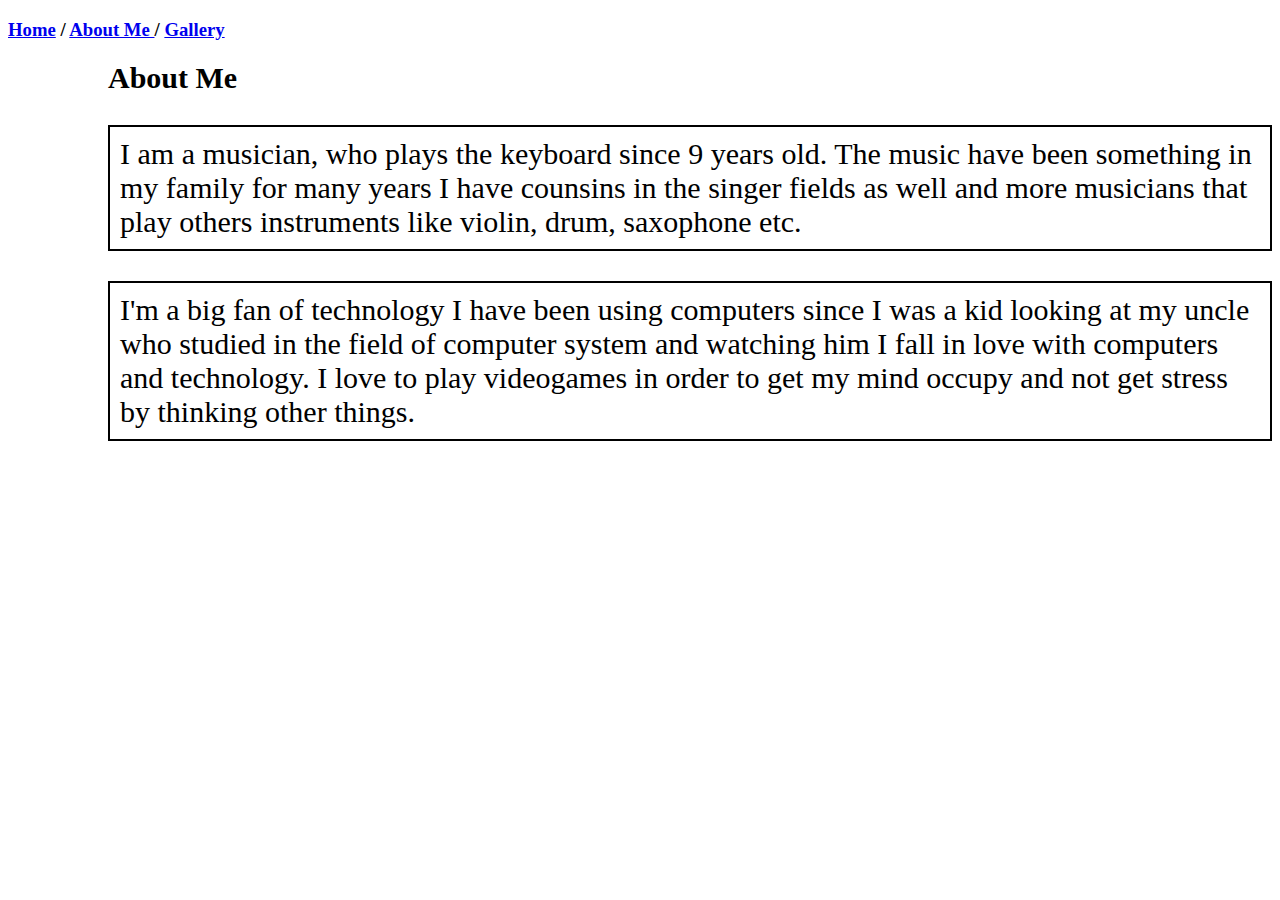
==== aboutme.html @ 857cf709 "Add files via upload" ====
<!DOCTYPE html> 
<html>

<head>

    <title> Everything About Abel </title>
    
    <link href="styles.css" rel="stylesheet" type="text/css"/>
    
</head>

<body>
     <h3>
            <a href="index.html">Home</a> /
        <a href="aboutme.html"> About Me </a> /
        <a href="gallery.html">Gallery</a> 
        </h3>


<h1> About Me </h1>

    <p>I am a musician, who plays the keyboard since 9 years old. The music have been something in my family for many years I have counsins in the singer fields as well and more musicians that play others instruments like violin, drum, saxophone etc.  </p> 
    
    <p>I'm a big fan of technology I have been using computers since I was a kid looking at my uncle who studied in the field of computer system and watching him I fall in love with computers and technology. I love to play videogames in order to get my mind occupy and not get stress by thinking other things.</p>

</body>
   
</html>
---- styles.css ----
h1{
        font-family: fantasy;
        font-style: normal;
        font-size: 30px;
        margin-left: 100px;
    }
    
    p {
        font-family: cursive;
        font-style: normal;
        font-size: 30px;
        margin-left: 100px;
        border-style: solid;
        border-color: black;
        border-width: 2px;
        margin-left: 100px;
        padding: 10px;
        
    }
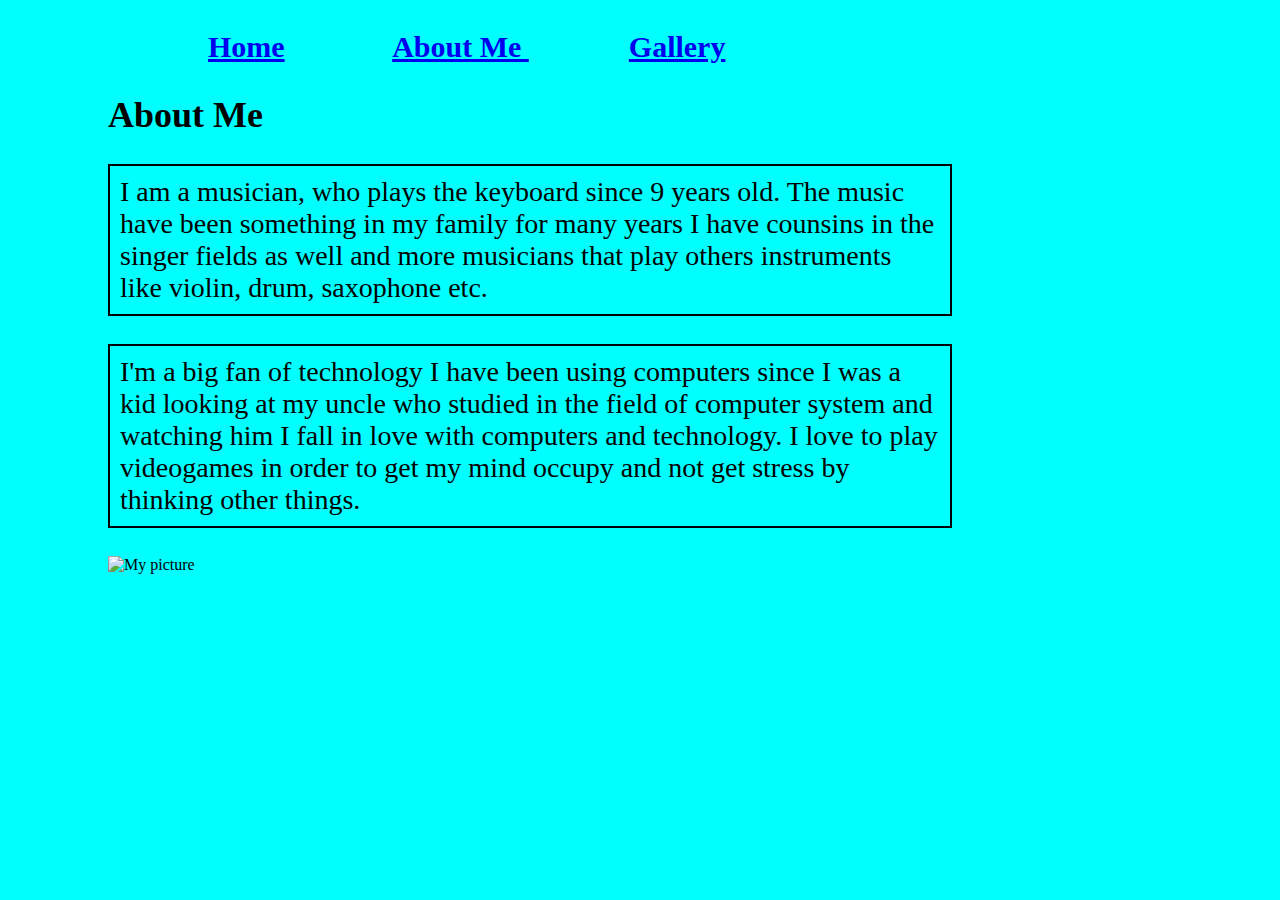
==== commit 3dca58de: "Add files via upload" ====
--- a/aboutme.html
+++ b/aboutme.html
@@ -7,12 +7,18 @@
     
     <link href="styles.css" rel="stylesheet" type="text/css"/>
     
+    <style>
+    
+        body {background-color: cyan;}
+    </style>
+    
+    
 </head>
 
 <body>
      <h3>
-            <a href="index.html">Home</a> /
-        <a href="aboutme.html"> About Me </a> /
+            <a href="index.html">Home</a> 
+        <a href="aboutme.html"> About Me </a> 
         <a href="gallery.html">Gallery</a> 
         </h3>
 
@@ -22,6 +28,9 @@
     <p>I am a musician, who plays the keyboard since 9 years old. The music have been something in my family for many years I have counsins in the singer fields as well and more musicians that play others instruments like violin, drum, saxophone etc.  </p> 
     
     <p>I'm a big fan of technology I have been using computers since I was a kid looking at my uncle who studied in the field of computer system and watching him I fall in love with computers and technology. I love to play videogames in order to get my mind occupy and not get stress by thinking other things.</p>
+    
+    <img src="images/IMG_0399.PNG" alt="My picture" 
+         width="400px" />
 
 </body>
    
--- a/styles.css
+++ b/styles.css
@@ -1,4 +1,18 @@
 h1{
+        font-family: fantasy;
+        font-style: normal;
+        font-size: 36px;
+        margin-left: 100px;
+    }
+    
+h2{
+        font-family: fantasy;
+        font-style: normal;
+        font-size: 33px;
+        margin-left: 100px;
+    }
+
+h3{
         font-family: fantasy;
         font-style: normal;
         font-size: 30px;
@@ -8,12 +22,29 @@
     p {
         font-family: cursive;
         font-style: normal;
-        font-size: 30px;
+        font-size: 28px;
         margin-left: 100px;
         border-style: solid;
         border-color: black;
         border-width: 2px;
-        margin-left: 100px;
         padding: 10px;
+        width: 820px;
         
-    }+    }
+
+
+a {
+    margin-left: 100px;
+}
+
+img {
+    margin-left: 100px;
+}
+
+Audio {
+    margin-left: 100px;
+}
+
+iframe {
+    margin-left: 100px;
+}